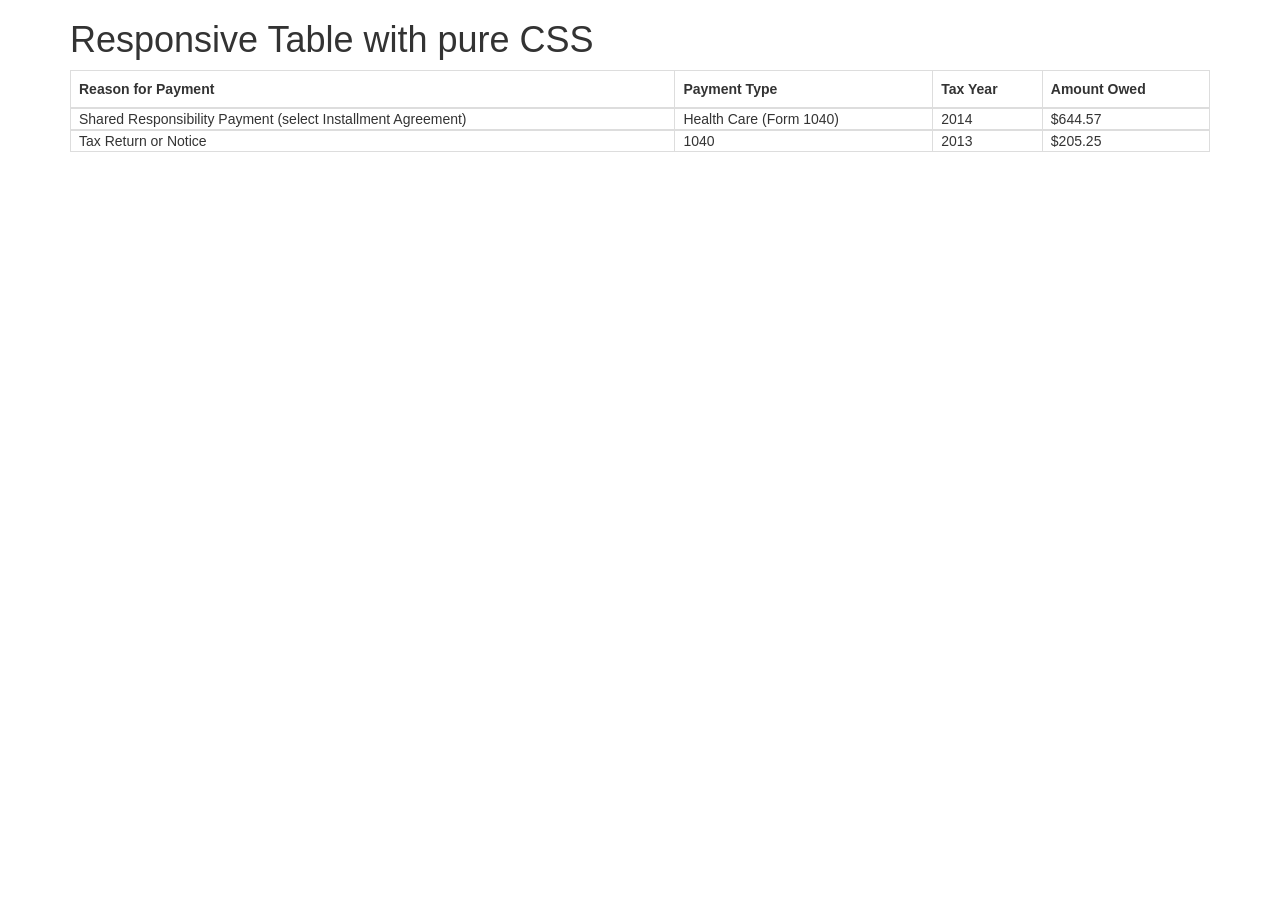
==== index.html @ 0ace4ee6 "renamed files and directory" ====
<!DOCTYPE html>
<html>

<head>
  <meta charset="utf-8">
  <meta name="viewport" content="width=device-width">
  <title>Responsive Table CSS</title>
  <link href="https://maxcdn.bootstrapcdn.com/bootstrap/3.3.7/css/bootstrap.min.css" rel="stylesheet" integrity="sha384-BVYiiSIFeK1dGmJRAkycuHAHRg32OmUcww7on3RYdg4Va+PmSTsz/K68vbdEjh4u" crossorigin="anonymous">
  <script src="https://maxcdn.bootstrapcdn.com/bootstrap/3.3.7/js/bootstrap.min.js" integrity="sha384-Tc5IQib027qvyjSMfHjOMaLkfuWVxZxUPnCJA7l2mCWNIpG9mGCD8wGNIcPD7Txa" crossorigin="anonymous"></script>
  <link rel="stylesheet" href="styles.css">
</head>

<body>
  <div class="container">
  <h1 tabindex="0">Responsive Table with pure CSS</h1>

  <table tabindex="0" class="table table-bordered">
      <tr class="wide-table-header-row">
        <th id="Reason-for-Payment" scope="col">Reason for Payment</th>
        <th id="Payment-Type" scope="col">Payment Type</th>
        <th id="Tax-Year" scope="col">Tax Year</th>
        <th id="Amount-Owed" scope="col">Amount Owed</th>
      </tr>
      <tbody class="wide-table-row">
        <tr class="wide-table-cell"><th class="mobile-only" scope="row">Reason for Payment</th><td headers="Reason-for-Payment">Shared Responsibility Payment (select Installment Agreement)</td></tr>
        <tr class="wide-table-cell"><th class="mobile-only" scope="row">Payment Type</th><td headers="Payment-Type">Health Care (Form 1040)</td></tr>
        <tr class="wide-table-cell"><th class="mobile-only" scope="row">Tax Year</th><td headers="Tax-Year">2014</td></tr>
        <tr class="wide-table-cell"><th class="mobile-only" scope="row">Amount Owed</th><td headers="Amount-Owed">$644.57</td></tr>
      </tbody>
      <!-- <tr class="spacer"><td colspan="2">&nbsp;</td></tr> -->
      <tbody class="wide-table-row" class="mobile-only-table">
        <tr class="wide-table-cell"><th class="mobile-only" scope="row">Reason for Payment</th><td headers="Reason-for-Payment">Tax Return or Notice</td></tr>
        <tr class="wide-table-cell"><th class="mobile-only" scope="row">Payment Type</th><td headers="Payment-Type">1040</td></tr>
        <tr class="wide-table-cell"><th class="mobile-only" scope="row">Tax Year</th><td headers="Tax-Year">2013</td></tr>
        <tr class="wide-table-cell"><th class="mobile-only" scope="row">Amount Owed</th><td headers="Amount-Owed">$205.25</td></tr>
      </tbody>
  </table>

  </div>
  </body>
</html>
---- styles.css ----
/*
th.mobile-only {
  display: table-row;
}

.wide-table-cell > td {
  display: table-row;
}
*/

/* Mobile view space between pseduo-tables */
tr.spacer, tr.spacer > td {
  column-span: all;
  border-width: 1px solid #fff;
}

/* Adaptor rules for bootstrap */
.table-bordered > tbody > tr.wide-table-cell > td, .table-bordered > tbody > tr.wide-table-cell > th {
  border-width: 0em;
}

.table-bordered > tbody > tr.wide-table-cell {
  border: 1px solid #ddd;
}

/* Beginning of Responsive Accessible Table CSS logic */
.wide-table-header-row {
  display: none;
}

@media screen and (min-width: 40em) {

  table .wide-table-header-row {
    display: table-row;
  }

  table .wide-table-row {
    display: table-row;
  }

  th.mobile-only {
    display: none;
  }

  .wide-table-cell {
    display: table-cell;
  }

  .wide-table-cell > td {
    display: inline;
  }
}
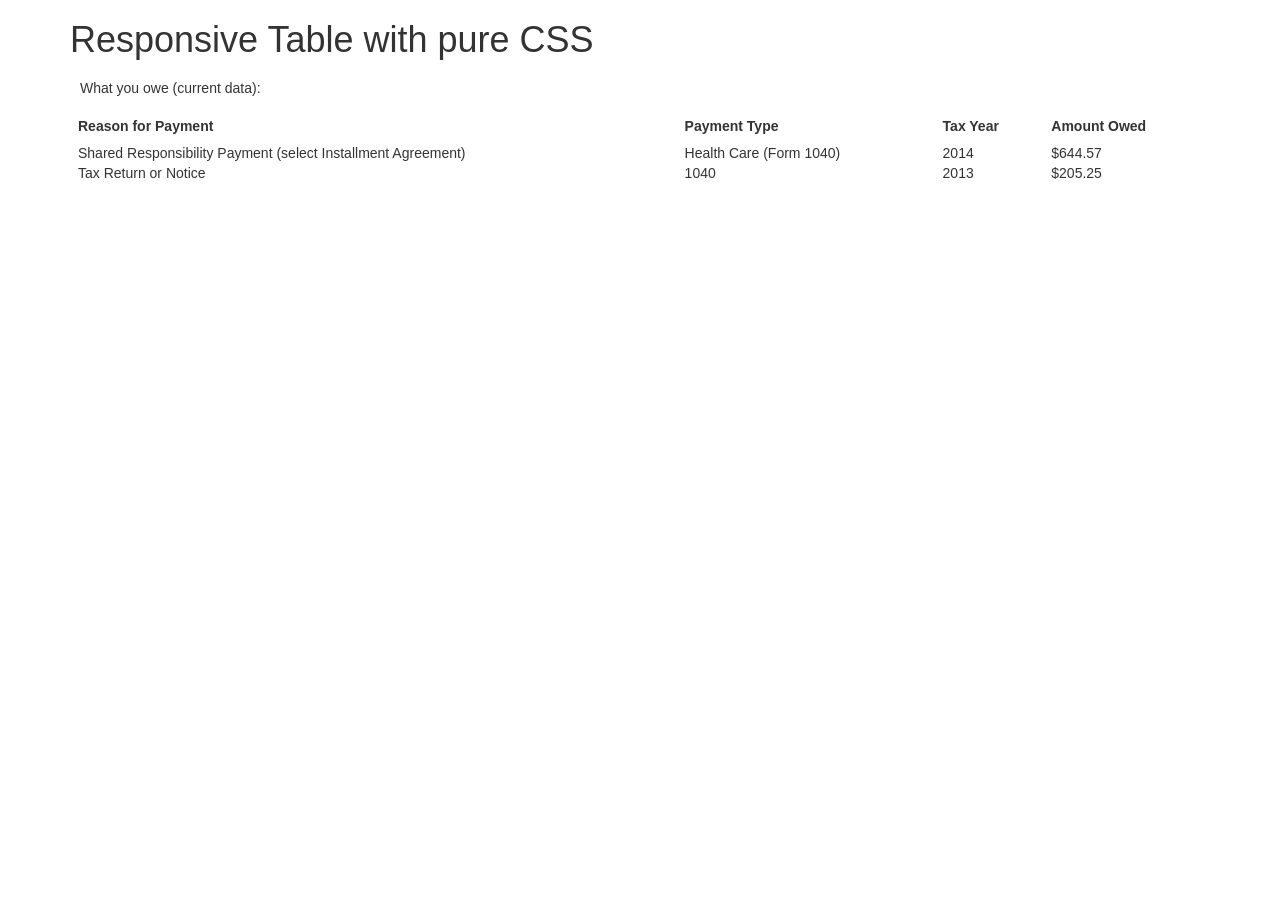
==== commit 087525f3: "renamed test file to index" ====
--- a/index.html
+++ b/index.html
@@ -5,16 +5,19 @@
   <meta charset="utf-8">
   <meta name="viewport" content="width=device-width">
   <title>Responsive Table CSS</title>
-  <link href="https://maxcdn.bootstrapcdn.com/bootstrap/3.3.7/css/bootstrap.min.css" rel="stylesheet" integrity="sha384-BVYiiSIFeK1dGmJRAkycuHAHRg32OmUcww7on3RYdg4Va+PmSTsz/K68vbdEjh4u" crossorigin="anonymous">
-  <script src="https://maxcdn.bootstrapcdn.com/bootstrap/3.3.7/js/bootstrap.min.js" integrity="sha384-Tc5IQib027qvyjSMfHjOMaLkfuWVxZxUPnCJA7l2mCWNIpG9mGCD8wGNIcPD7Txa" crossorigin="anonymous"></script>
+  <link href="https://maxcdn.bootstrapcdn.com/bootstrap/3.3.7/css/bootstrap.min.css" rel="stylesheet" integrity="sha384-BVYiiSIFeK1dGmJRAkycuHAHRg32OmUcww7on3RYdg4Va+PmSTsz/K68vbdEjh4u"
+    crossorigin="anonymous">
+  <script src="https://maxcdn.bootstrapcdn.com/bootstrap/3.3.7/js/bootstrap.min.js" integrity="sha384-Tc5IQib027qvyjSMfHjOMaLkfuWVxZxUPnCJA7l2mCWNIpG9mGCD8wGNIcPD7Txa"
+    crossorigin="anonymous"></script>
   <link rel="stylesheet" href="styles.css">
 </head>
 
 <body>
   <div class="container">
-  <h1 tabindex="0">Responsive Table with pure CSS</h1>
+    <h1 tabindex="0">Responsive Table with pure CSS</h1>
 
-  <table tabindex="0" class="table table-bordered">
+    <table tabindex="0" class="table table-bordered">
+      <caption class="table-caption">What you owe (current data):</caption>
       <tr class="wide-table-header-row">
         <th id="Reason-for-Payment" scope="col">Reason for Payment</th>
         <th id="Payment-Type" scope="col">Payment Type</th>
@@ -22,20 +25,45 @@
         <th id="Amount-Owed" scope="col">Amount Owed</th>
       </tr>
       <tbody class="wide-table-row">
-        <tr class="wide-table-cell"><th class="mobile-only" scope="row">Reason for Payment</th><td headers="Reason-for-Payment">Shared Responsibility Payment (select Installment Agreement)</td></tr>
-        <tr class="wide-table-cell"><th class="mobile-only" scope="row">Payment Type</th><td headers="Payment-Type">Health Care (Form 1040)</td></tr>
-        <tr class="wide-table-cell"><th class="mobile-only" scope="row">Tax Year</th><td headers="Tax-Year">2014</td></tr>
-        <tr class="wide-table-cell"><th class="mobile-only" scope="row">Amount Owed</th><td headers="Amount-Owed">$644.57</td></tr>
+        <tr class="wide-table-cell">
+          <th class="mobile-only" scope="row">Reason for Payment</th>
+          <td headers="Reason-for-Payment">Shared Responsibility Payment (select Installment Agreement)</td>
+        </tr>
+        <tr class="wide-table-cell">
+          <th class="mobile-only" scope="row">Payment Type</th>
+          <td headers="Payment-Type">Health Care (Form 1040)</td>
+        </tr>
+        <tr class="wide-table-cell">
+          <th class="mobile-only" scope="row">Tax Year</th>
+          <td headers="Tax-Year">2014</td>
+        </tr>
+        <tr class="wide-table-cell">
+          <th class="mobile-only" scope="row">Amount Owed</th>
+          <td headers="Amount-Owed">$644.57</td>
+        </tr>
       </tbody>
       <!-- <tr class="spacer"><td colspan="2">&nbsp;</td></tr> -->
       <tbody class="wide-table-row" class="mobile-only-table">
-        <tr class="wide-table-cell"><th class="mobile-only" scope="row">Reason for Payment</th><td headers="Reason-for-Payment">Tax Return or Notice</td></tr>
-        <tr class="wide-table-cell"><th class="mobile-only" scope="row">Payment Type</th><td headers="Payment-Type">1040</td></tr>
-        <tr class="wide-table-cell"><th class="mobile-only" scope="row">Tax Year</th><td headers="Tax-Year">2013</td></tr>
-        <tr class="wide-table-cell"><th class="mobile-only" scope="row">Amount Owed</th><td headers="Amount-Owed">$205.25</td></tr>
+        <tr class="wide-table-cell">
+          <th class="mobile-only" scope="row">Reason for Payment</th>
+          <td headers="Reason-for-Payment">Tax Return or Notice</td>
+        </tr>
+        <tr class="wide-table-cell">
+          <th class="mobile-only" scope="row">Payment Type</th>
+          <td headers="Payment-Type">1040</td>
+        </tr>
+        <tr class="wide-table-cell">
+          <th class="mobile-only" scope="row">Tax Year</th>
+          <td headers="Tax-Year">2013</td>
+        </tr>
+        <tr class="wide-table-cell">
+          <th class="mobile-only" scope="row">Amount Owed</th>
+          <td headers="Amount-Owed">$205.25</td>
+        </tr>
       </tbody>
-  </table>
+    </table>
 
   </div>
-  </body>
-</html>
+</body>
+
+</html>
--- a/styles.css
+++ b/styles.css
@@ -1,4 +1,17 @@
-/*
+.table-caption {
+  padding-left: 10px;
+  padding-bottom: 10px;
+  color: #333333;
+}
+
+.table-bordered {
+  border: none;
+}
+
+.table>tbody+tbody {
+  border-top: 1px solid #ddd;
+}
+
 th.mobile-only {
   display: table-row;
 }
@@ -6,26 +19,51 @@
 .wide-table-cell > td {
   display: table-row;
 }
-*/
+
+/*For indenting the pseudo-tables in mobile view*/
+tbody.wide-table-row {
+  border-collapse: separate;
+  border-spacing: 10px 0px;
+}
 
 /* Mobile view space between pseduo-tables */
-tr.spacer, tr.spacer > td {
+/*tr.spacer, tr.spacer > td {
   column-span: all;
   border-width: 1px solid #fff;
-}
+}*/
 
 /* Adaptor rules for bootstrap */
 .table-bordered > tbody > tr.wide-table-cell > td, .table-bordered > tbody > tr.wide-table-cell > th {
-  border-width: 0em;
+  border: 0em;
+  line-height: 1.3;
 }
 
-.table-bordered > tbody > tr.wide-table-cell {
-  border: 1px solid #ddd;
+.table-bordered > tbody > tr.wide-table-header-row > th {
+  border: 0em;
 }
 
 /* Beginning of Responsive Accessible Table CSS logic */
 .wide-table-header-row {
   display: none;
+}
+
+@media screen and (max-width: 40em) {
+
+  /*Mobile view space before and after pseudo-tables*/
+  tbody.wide-table-row:before, tbody.wide-table-row:after {
+    content: "-";
+    display: block;
+    line-height: 1;
+    color: transparent;
+  }
+
+  /*Mobile view cell spacing*/
+  .table-bordered > tbody > tr.wide-table-cell:not(:last-child):after {
+    content: "-";
+    display: block;
+    line-height: .8;
+    color: transparent;
+  }
 }
 
 @media screen and (min-width: 40em) {
@@ -49,4 +87,8 @@
   .wide-table-cell > td {
     display: inline;
   }
+
+  .table>tbody+tbody {
+    border-top: none;
+  }
 }
